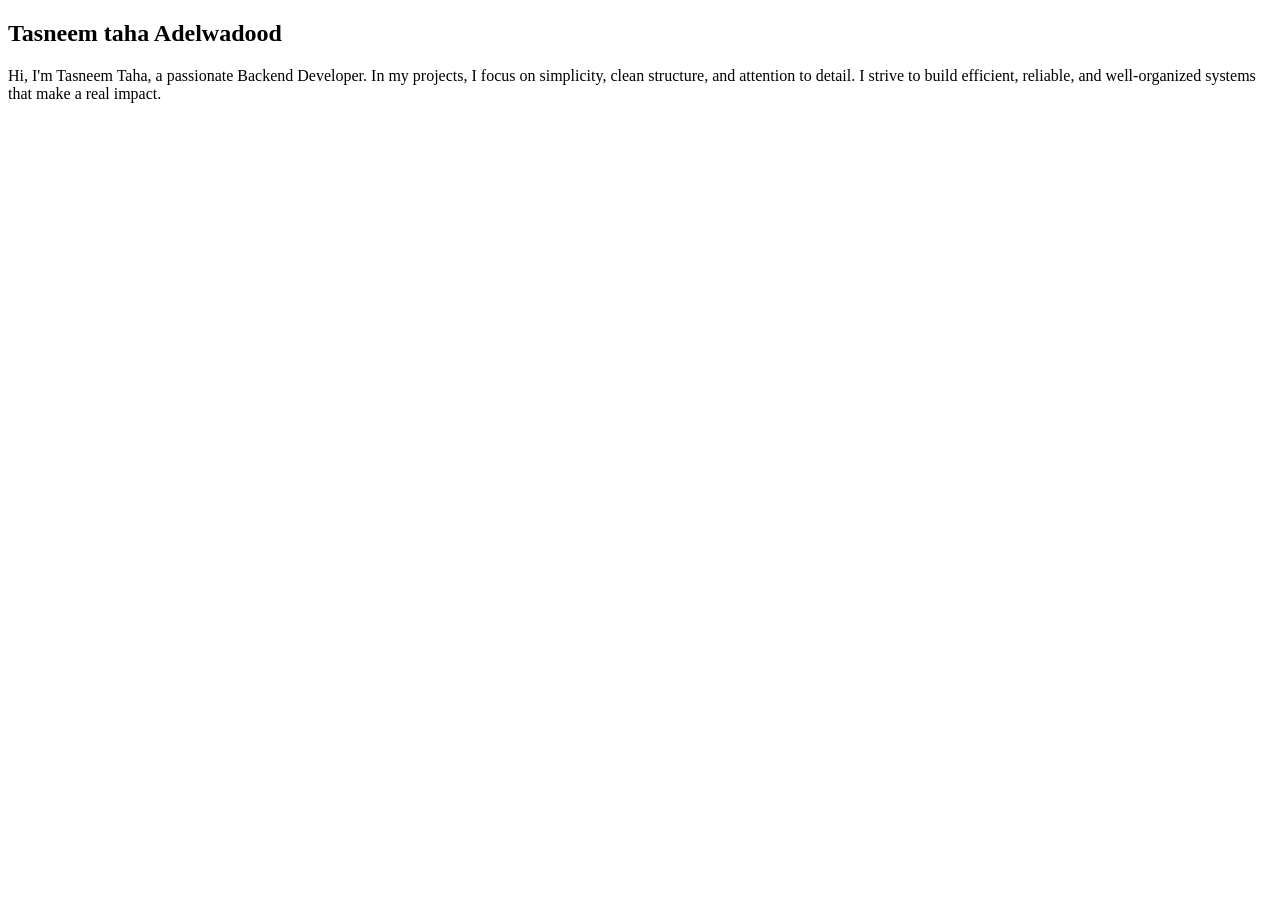
==== index.html @ a1dbdb9b "first commit" ====
<!DOCTYPE html>
<html lang="en-US">
<head>
<title>Craftoria</title>

</head>
<body>
   <header>
   

   </header>

   <main>
    <aside>
        <h2>Tasneem taha Adelwadood</h2>
    </aside>

    <article>
           <p>
Hi, I'm Tasneem Taha, a passionate Backend Developer. In my projects, I focus on simplicity, clean structure, and attention to detail. I strive to build efficient, reliable, and well-organized systems that make a real impact.           </p>
    </article>

   </main>

    <footer>

    </footer>

</body>

</html>
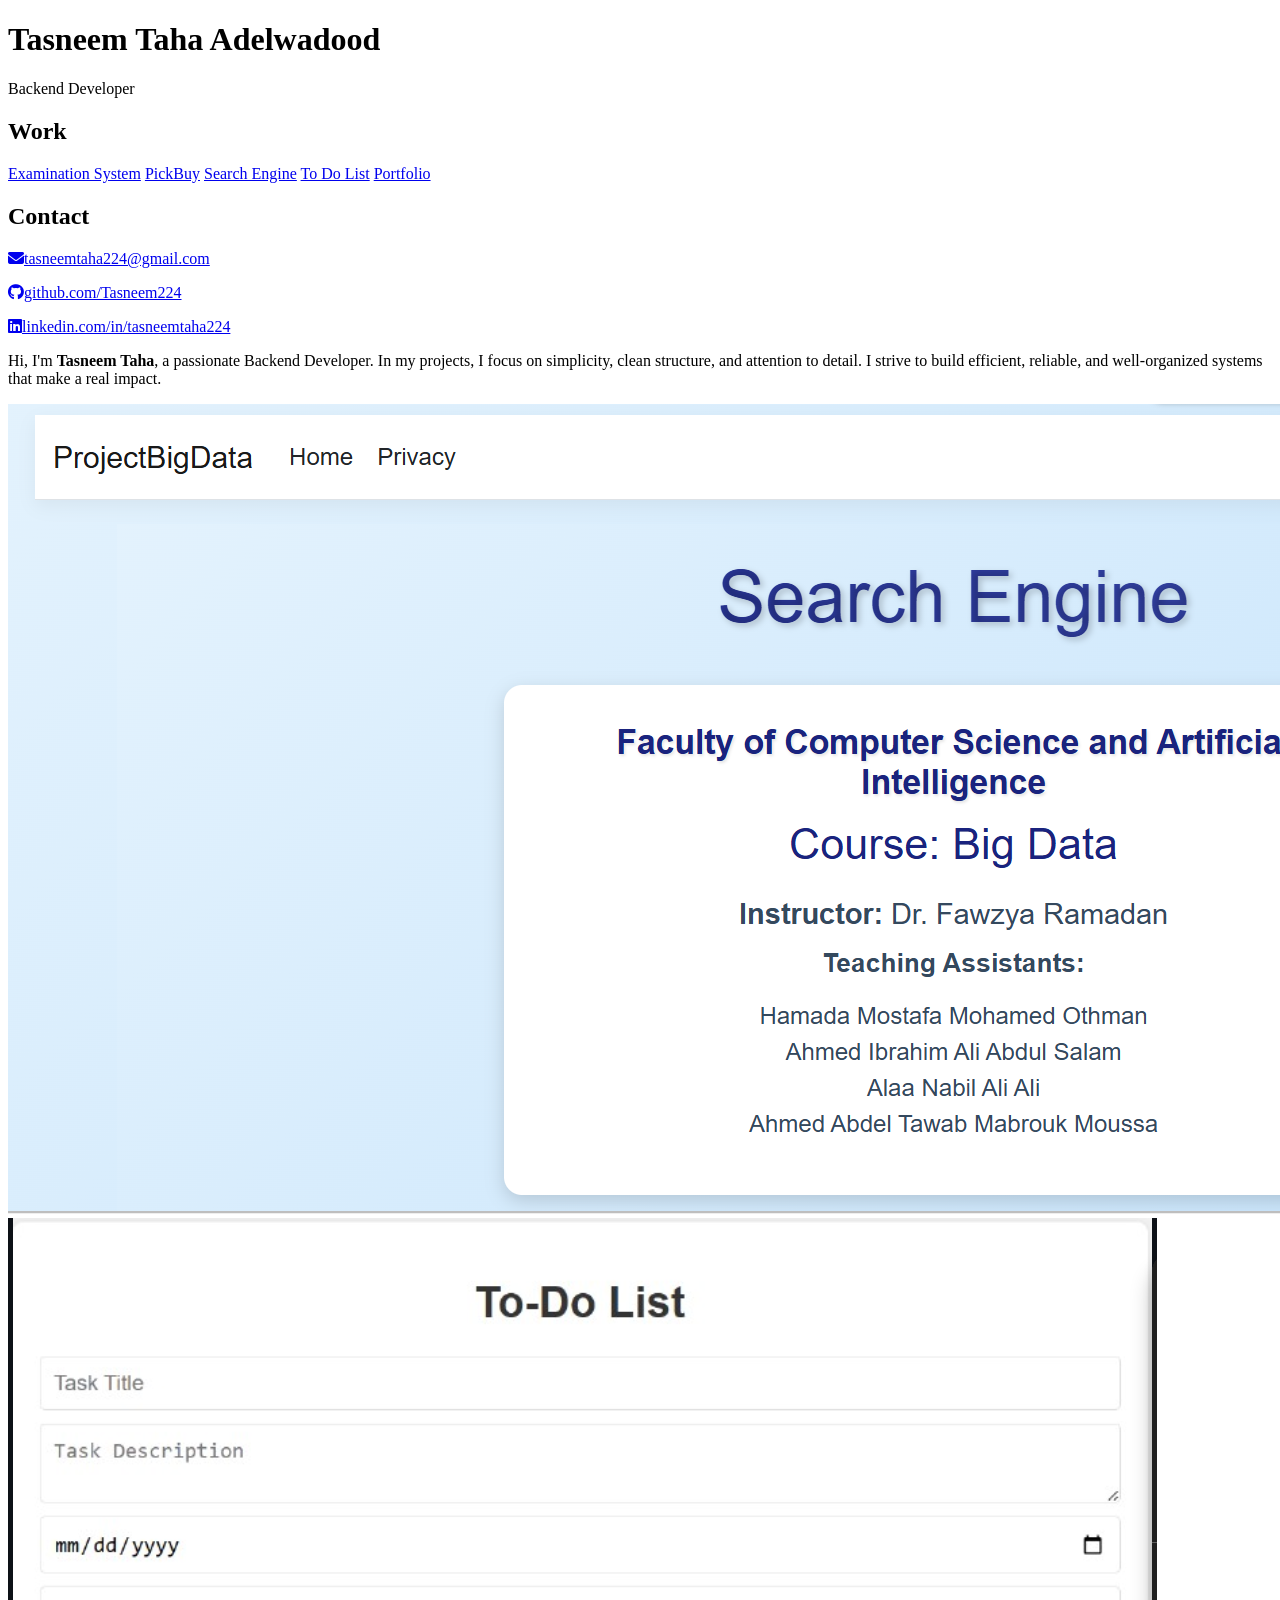
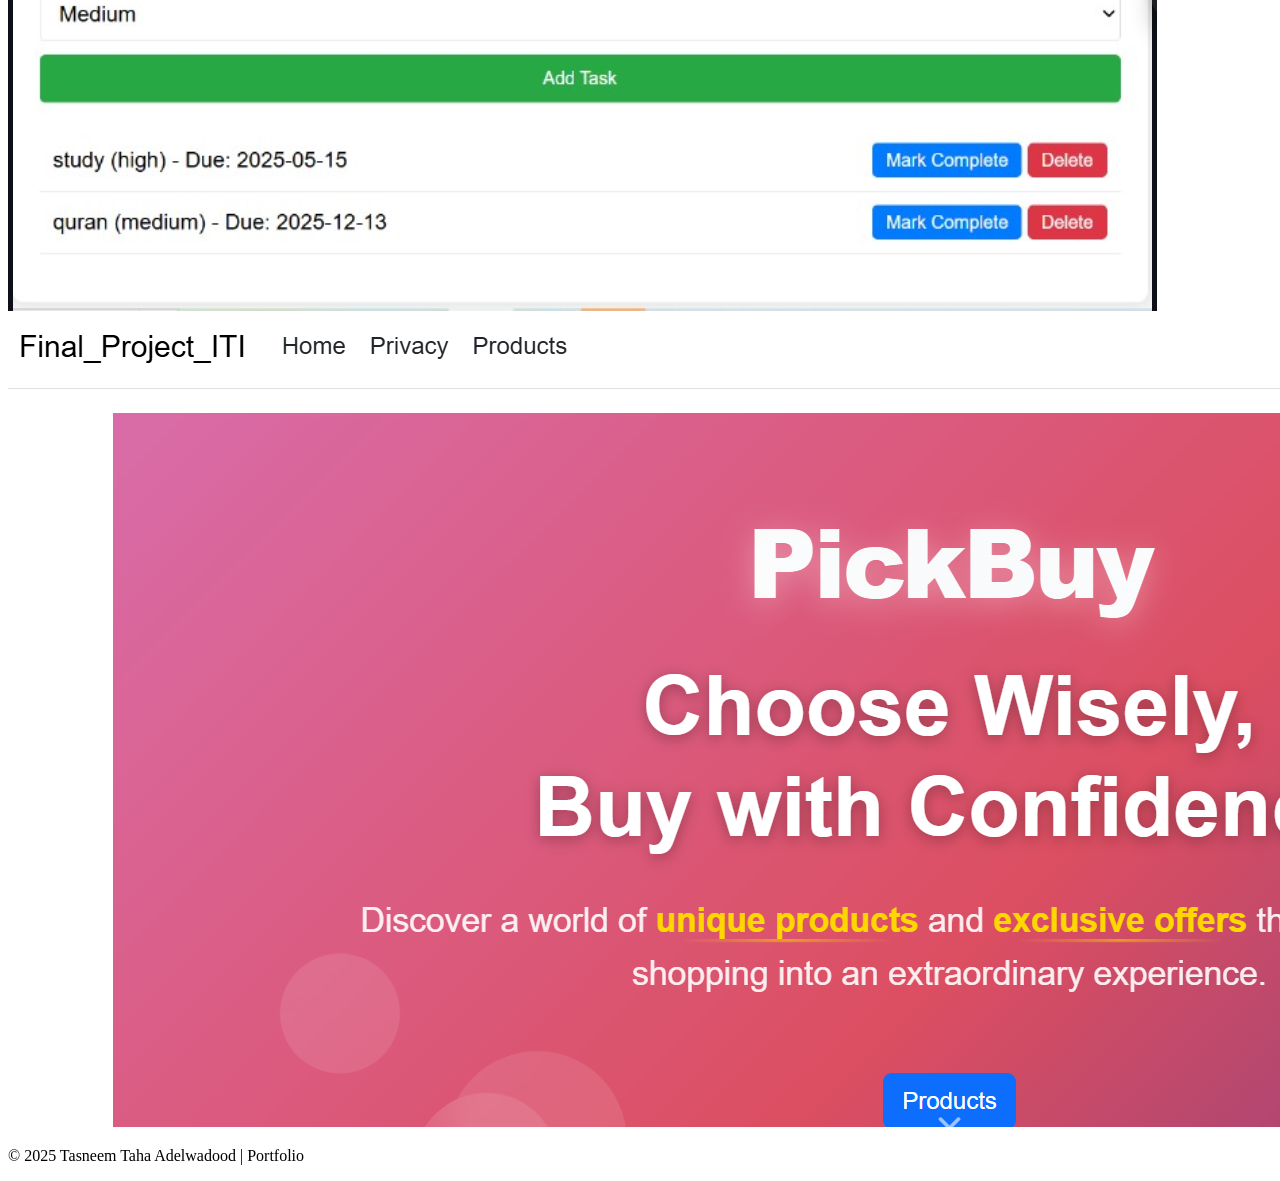
==== commit 49948ac2: "Portifilo" ====
--- a/index.html
+++ b/index.html
@@ -1,31 +1,74 @@
 <!DOCTYPE html>
 <html lang="en-US">
 <head>
-<title>Craftoria</title>
+  <meta charset="UTF-8">
+  <meta name="viewport" content="width=device-width, initial-scale=1.0">
+  <title>Portfolio</title>
+  <link rel="stylesheet" href="style.css"> <!-- external CSS -->
+    <link rel="stylesheet" href="https://cdnjs.cloudflare.com/ajax/libs/font-awesome/6.5.0/css/all.min.css">
 
 </head>
 <body>
-   <header>
-   
+  <header>
+    <h1>Tasneem Taha Adelwadood</h1>
+    <p>Backend Developer </p>
+  </header>
 
-   </header>
-
-   <main>
+  <main>
     <aside>
-        <h2>Tasneem taha Adelwadood</h2>
+      <h2>Work</h2>
+      <section class="work">
+        <a href="https://github.com/Tasneem224/Examination-System-Exam-2-.git">Examination System</a>
+        <a href="https://github.com/Tasneem224/final-project-ITI-.git">PickBuy</a>
+        <a href="https://github.com/Tasneem224/Search-Engine.git">Search Engine</a>
+        <a href="https://github.com/Tasneem224/ToDoList.git">To Do List</a>
+        <a href="https://github.com/Tasneem224/Portfolio.git">Portfolio</a>
+      </section>
+         <section class="contact">
+  <h2>Contact</h2>
+  <p>
+    <a href="mailto:tasneemtaha224@gmail.com"><i class="fa-solid fa-envelope"></i>tasneemtaha224@gmail.com</a>
+  </p>
+  <p>
+    <a href="https://github.com/Tasneem224" target="_blank"><i class="fa-brands fa-github"></i>github.com/Tasneem224</a>
+  </p>
+  <p>
+    <a href="https://www.linkedin.com/in/tasneemtaha224" target="_blank"><i class="fa-brands fa-linkedin"></i>linkedin.com/in/tasneemtaha224</a>
+  </p>
+</section>
     </aside>
 
-    <article>
-           <p>
-Hi, I'm Tasneem Taha, a passionate Backend Developer. In my projects, I focus on simplicity, clean structure, and attention to detail. I strive to build efficient, reliable, and well-organized systems that make a real impact.           </p>
-    </article>
+    <div>
+      <article>
+        <p>
+          Hi, I'm <strong>Tasneem Taha</strong>, a passionate Backend Developer. In my projects, I focus on simplicity, clean structure, and attention to detail. 
+          I strive to build efficient, reliable, and well-organized systems that make a real impact.
+        </p>
+      </article>
 
-   </main>
+      <section class="projects-grid">
+        <a href="SearchEngine.Html">
+          <img src="Images/SE1.png" alt="Search Engine">
+        </a>
 
-    <footer>
+        <a href="ToDoList.Html">
+          <img src="Images/ToDoList.png" alt="To Do List">
+        </a>
 
-    </footer>
+        <a href="PickBuy.Html">
+          <img src="Images/PickBuy/Home.png" alt="PickBuy">
+        </a>
+</section>
 
+  
+
+
+    </div>
+  </main>
+
+  <footer>
+    <p>&copy; 2025 Tasneem Taha Adelwadood | Portfolio</p>
+  </footer>
 </body>
 
-</html>+</html>
